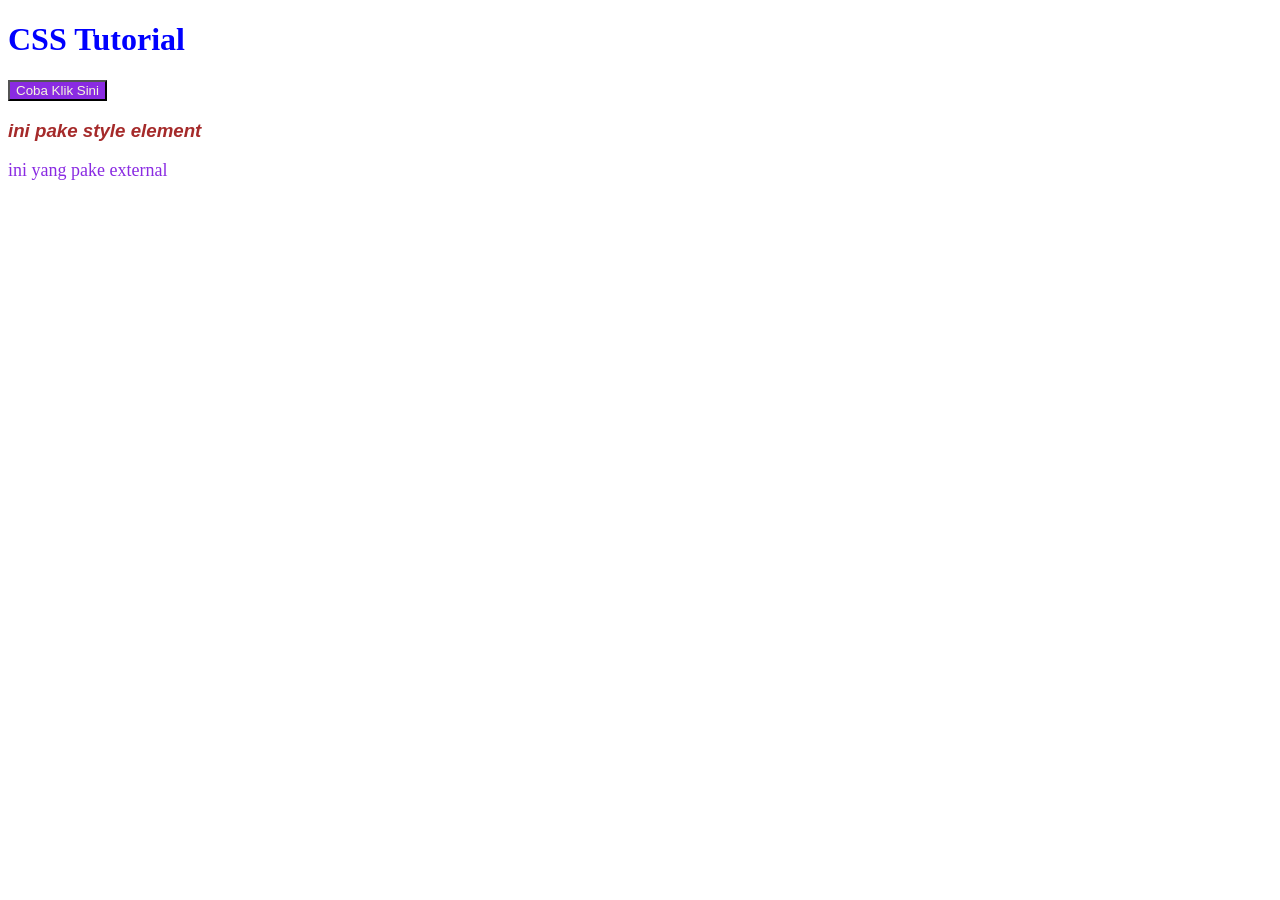
==== index.html @ 5834bfc3 "permulaan css" ====
<!DOCTYPE html>
<html lang="en">
<head>
    <meta charset="UTF-8">
    <meta name="viewport" content="width=device-width, initial-scale=1.0">
    <title>CSS Tutorial</title>
    <link rel="stylesheet" href="assets css/asset css/app.css">
</head>
<!--style element css-->
<style>
    h3{
        color: brown;
        font-style: italic;
        font-family: sans-serif;
    }
</style>
<body>
    <!--inline style-->
    <h1 style="color: blue">CSS Tutorial</h1>
    <button style="background-color: blueviolet; color: beige;">Coba Klik Sini</button>
    <h3>
        ini pake style element
    </h3>

    <a>ini yang pake external</a>

</body>
</html>
---- assets css/asset css/app.css ----
a {
    color: blueviolet;
    font-size: large;
}
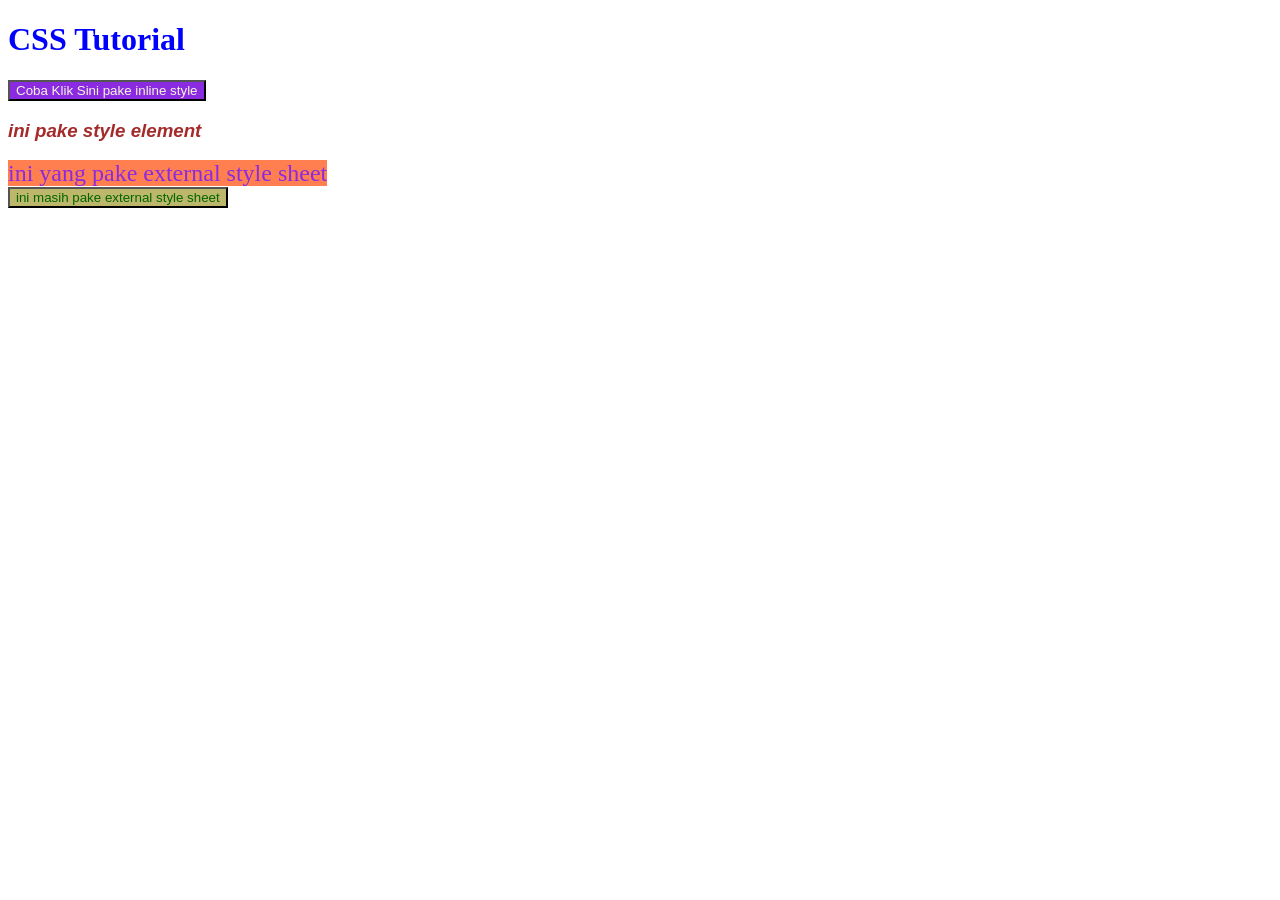
==== commit 06c05a25: "update css" ====
--- a/index.html
+++ b/index.html
@@ -17,12 +17,14 @@
 <body>
     <!--inline style-->
     <h1 style="color: blue">CSS Tutorial</h1>
-    <button style="background-color: blueviolet; color: beige;">Coba Klik Sini</button>
+    <button style="background-color: blueviolet; color: beige;">Coba Klik Sini pake inline style</button>
     <h3>
         ini pake style element
     </h3>
 
-    <a>ini yang pake external</a>
+    <a>ini yang pake external style sheet</a>
+    <br>
+    <button>ini masih pake external style sheet</button>
 
 </body>
 </html>
--- a/assets css/asset css/app.css
+++ b/assets css/asset css/app.css
@@ -1,4 +1,10 @@
 a {
     color: blueviolet;
-    font-size: large;
+    font-size: x-large;
+    background-color: coral;
+}
+
+button {
+    color: darkgreen;
+    background-color: darkkhaki;
 }
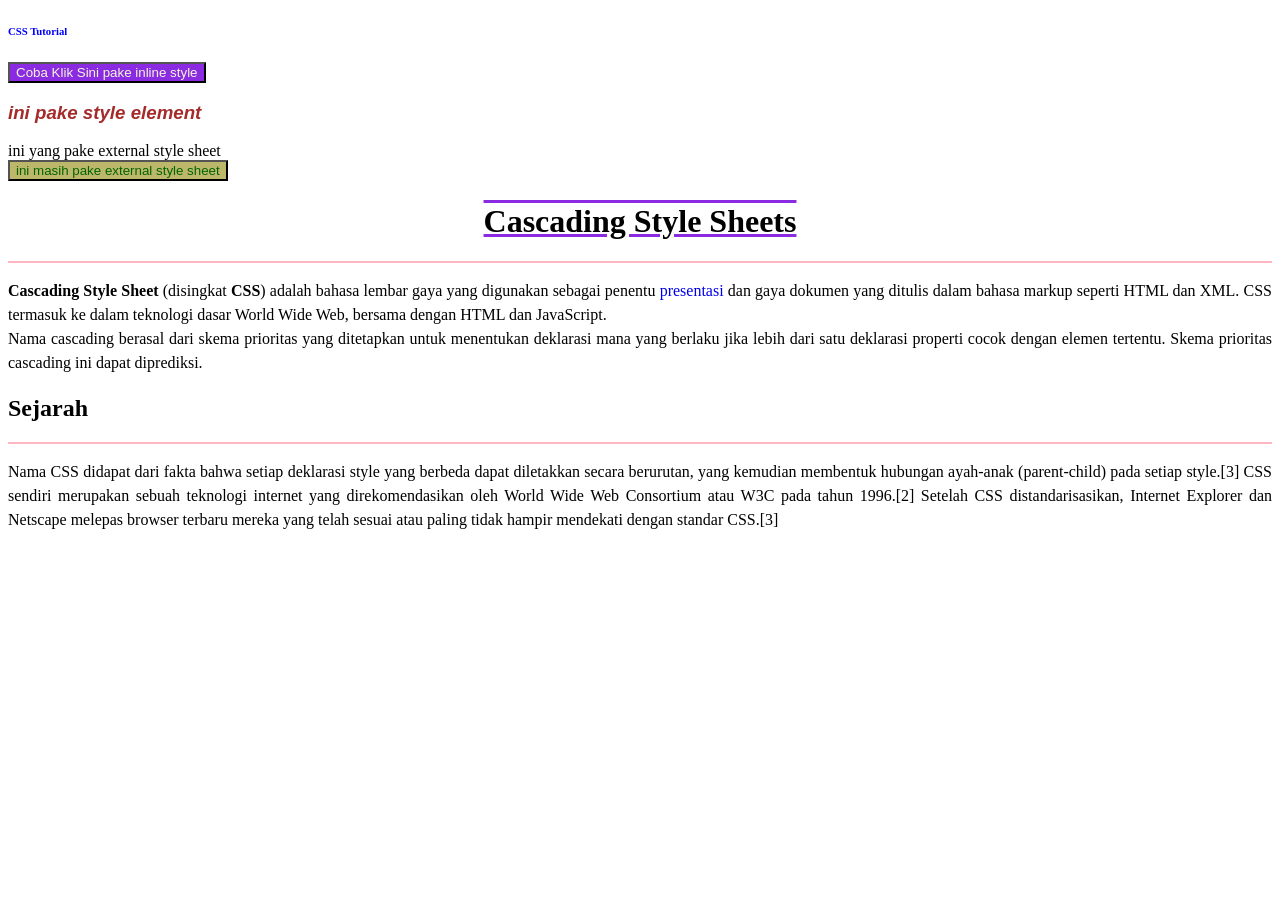
==== commit 2dd74bee: "mengenal properti text pada css" ====
--- a/index.html
+++ b/index.html
@@ -16,15 +16,32 @@
 </style>
 <body>
     <!--inline style-->
-    <h1 style="color: blue">CSS Tutorial</h1>
+    <h6 style="color: blue">CSS Tutorial</h6>
     <button style="background-color: blueviolet; color: beige;">Coba Klik Sini pake inline style</button>
     <h3>
         ini pake style element
     </h3>
 
-    <a>ini yang pake external style sheet</a>
+    <a.try>ini yang pake external style sheet</a.try>
     <br>
     <button>ini masih pake external style sheet</button>
 
+    <div>
+        <h1>Cascading Style Sheets</h1>
+        <hr>
+        <p>
+            <b>Cascading Style Sheet</b> (disingkat <b>CSS</b>) adalah bahasa lembar gaya yang digunakan sebagai penentu <a href="https://id.wikipedia.org/wiki/Presentasi">presentasi</a>  dan gaya dokumen yang ditulis dalam bahasa markup seperti HTML dan XML. CSS termasuk ke dalam teknologi dasar World Wide Web, bersama dengan HTML dan JavaScript.
+            <br>
+            Nama cascading berasal dari skema prioritas yang ditetapkan untuk menentukan deklarasi mana yang berlaku jika lebih dari satu deklarasi properti cocok dengan elemen tertentu. Skema prioritas cascading ini dapat diprediksi.
+        </p>
+        
+        <h2>
+            Sejarah
+        </h2>
+        <hr>
+        <p>
+            Nama CSS didapat dari fakta bahwa setiap deklarasi style yang berbeda dapat diletakkan secara berurutan, yang kemudian membentuk hubungan ayah-anak (parent-child) pada setiap style.[3] CSS sendiri merupakan sebuah teknologi internet yang direkomendasikan oleh World Wide Web Consortium atau W3C pada tahun 1996.[2] Setelah CSS distandarisasikan, Internet Explorer dan Netscape melepas browser terbaru mereka yang telah sesuai atau paling tidak hampir mendekati dengan standar CSS.[3]
+        </p>
+    </div>
 </body>
 </html>
--- a/assets css/asset css/app.css
+++ b/assets css/asset css/app.css
@@ -1,4 +1,4 @@
-a {
+a.try {
     color: blueviolet;
     font-size: x-large;
     background-color: coral;
@@ -7,4 +7,28 @@
 button {
     color: darkgreen;
     background-color: darkkhaki;
+}
+
+h1 {
+    text-align: center;
+    text-decoration: underline overline solid blueviolet;
+}
+
+hr {
+    background-color: lightpink;
+    height: 2px;
+    border: none;
+}
+
+p {
+    text-align: justify;
+    line-height: 1.5;
+}
+
+h2 {
+    text-align: start;
+}
+
+a {
+    text-decoration: none;
 }
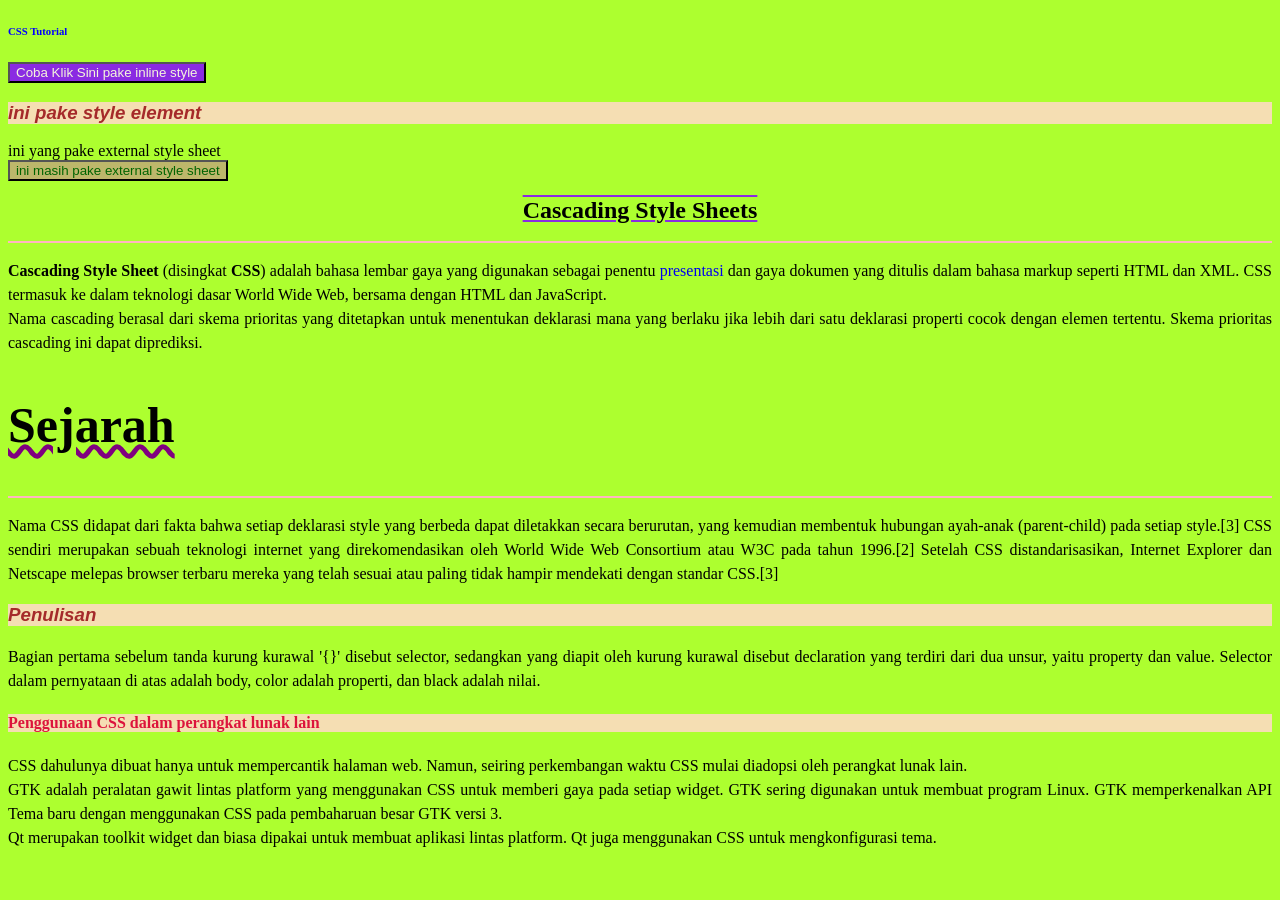
==== commit 114c5a95: "update text dengan wavy underline" ====
--- a/index.html
+++ b/index.html
@@ -42,6 +42,23 @@
         <p>
             Nama CSS didapat dari fakta bahwa setiap deklarasi style yang berbeda dapat diletakkan secara berurutan, yang kemudian membentuk hubungan ayah-anak (parent-child) pada setiap style.[3] CSS sendiri merupakan sebuah teknologi internet yang direkomendasikan oleh World Wide Web Consortium atau W3C pada tahun 1996.[2] Setelah CSS distandarisasikan, Internet Explorer dan Netscape melepas browser terbaru mereka yang telah sesuai atau paling tidak hampir mendekati dengan standar CSS.[3]
         </p>
+        
+        <h3>
+            Penulisan
+        </h3>
+        <p>
+           Bagian pertama sebelum tanda kurung kurawal '{}' disebut selector, sedangkan yang diapit oleh kurung kurawal disebut declaration yang terdiri dari dua unsur, yaitu property dan value. Selector dalam pernyataan di atas adalah body, color adalah properti, dan black adalah nilai. 
+        </p>
+        <h4>
+           Penggunaan CSS dalam perangkat lunak lain 
+        </h4>
+        <p>
+            CSS dahulunya dibuat hanya untuk mempercantik halaman web. Namun, seiring perkembangan waktu CSS mulai diadopsi oleh perangkat lunak lain.
+            <br>
+            GTK adalah peralatan gawit lintas platform yang menggunakan CSS untuk memberi gaya pada setiap widget. GTK sering digunakan untuk membuat program Linux. GTK memperkenalkan API Tema baru dengan menggunakan CSS pada pembaharuan besar GTK versi 3.
+            <br>
+            Qt merupakan toolkit widget dan biasa dipakai untuk membuat aplikasi lintas platform. Qt juga menggunakan CSS untuk mengkonfigurasi tema.
+        </p>
     </div>
 </body>
 </html>
--- a/assets css/asset css/app.css
+++ b/assets css/asset css/app.css
@@ -1,3 +1,8 @@
+/*universal selector dengan '*' */
+* {
+    background-color: greenyellow;
+}
+
 a.try {
     color: blueviolet;
     font-size: x-large;
@@ -12,6 +17,7 @@
 h1 {
     text-align: center;
     text-decoration: underline overline solid blueviolet;
+    font-size: 150%;
 }
 
 hr {
@@ -27,8 +33,16 @@
 
 h2 {
     text-align: start;
+    font-size: 50px;
+    text-decoration: wavy underline purple;
 }
 
 a {
     text-decoration: none;
+}
+
+h3,h4 {
+    text-align: start;
+   color: crimson ;
+   background-color: wheat;
 }
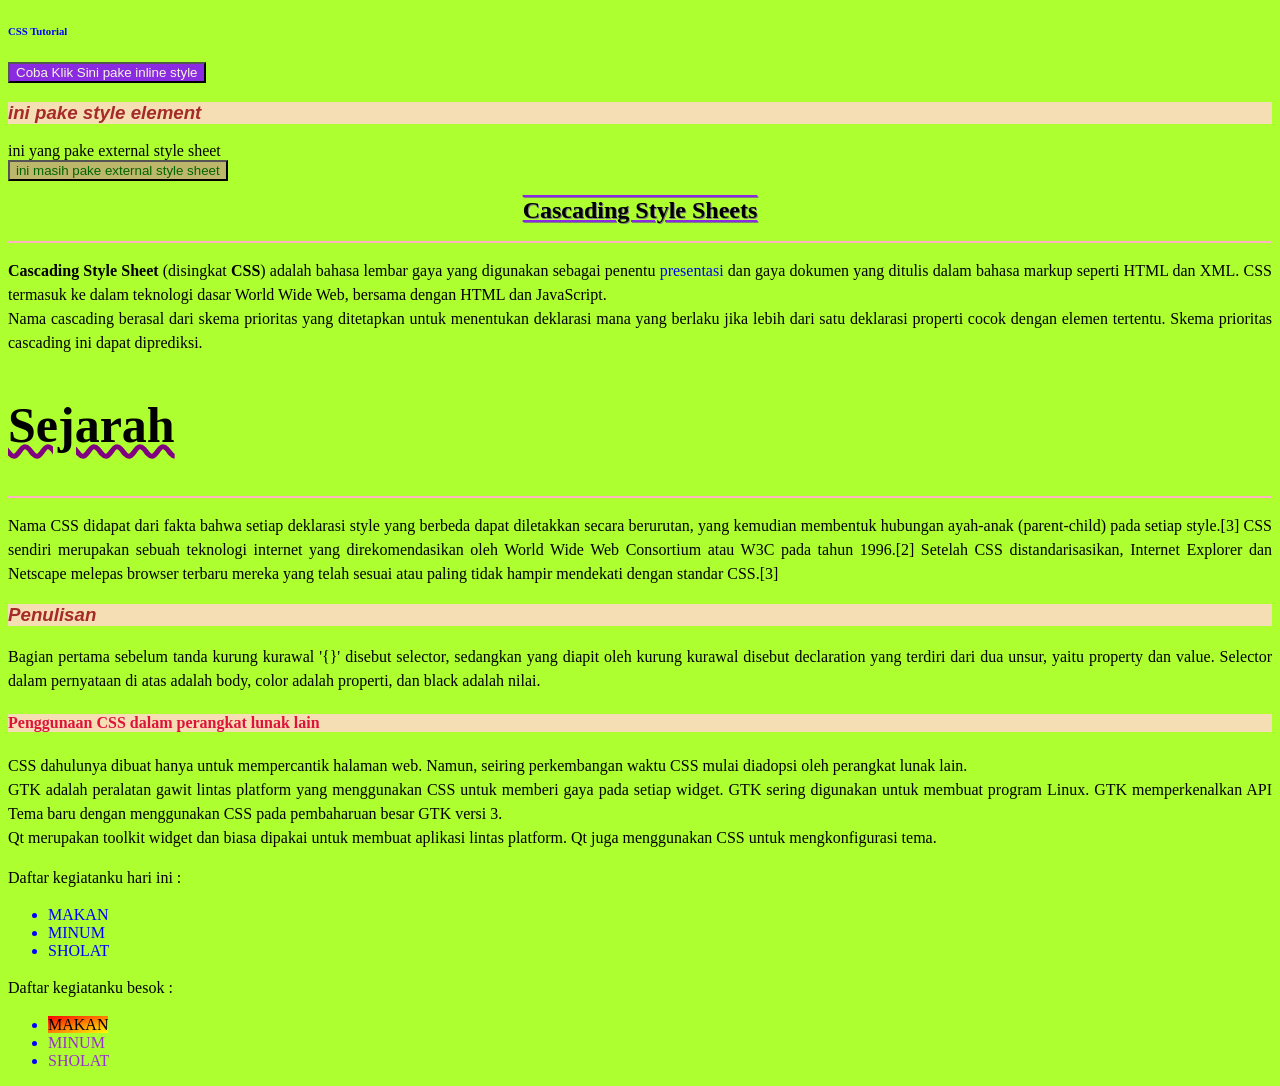
==== commit eacf74e8: "selector menggunakan ID" ====
--- a/index.html
+++ b/index.html
@@ -59,6 +59,23 @@
             <br>
             Qt merupakan toolkit widget dan biasa dipakai untuk membuat aplikasi lintas platform. Qt juga menggunakan CSS untuk mengkonfigurasi tema.
         </p>
+        <p>Daftar kegiatanku hari ini :
+        
+        <ul>
+            <li>Makan</li>
+            <li>Minum</li>
+            <li>Sholat</li>
+        </ul>
+        </p>
+        <p>Daftar kegiatanku besok :
+        
+        <!--menggunakan elemen id untuk penamaan-->
+        <ul>
+            <li><span id="list">Makan</span></li>
+            <li><span>Minum</span></li>
+            <li><span>Sholat</span></li>
+        </ul>
+        </p>
     </div>
 </body>
 </html>
--- a/assets css/asset css/app.css
+++ b/assets css/asset css/app.css
@@ -18,6 +18,7 @@
     text-align: center;
     text-decoration: underline overline solid blueviolet;
     font-size: 150%;
+    text-shadow: 1px 1px grey;
 }
 
 hr {
@@ -45,4 +46,21 @@
     text-align: start;
    color: crimson ;
    background-color: wheat;
+}
+
+li{
+    color: blue;
+    text-transform: uppercase;
+    
+    
+}
+
+span {
+    color: darkorchid;
+}
+
+/* menggunakan atribut id untuk  element selector*/
+#list {
+    color: black;
+    background-image: linear-gradient(to bottom right, red, yellow);
 }
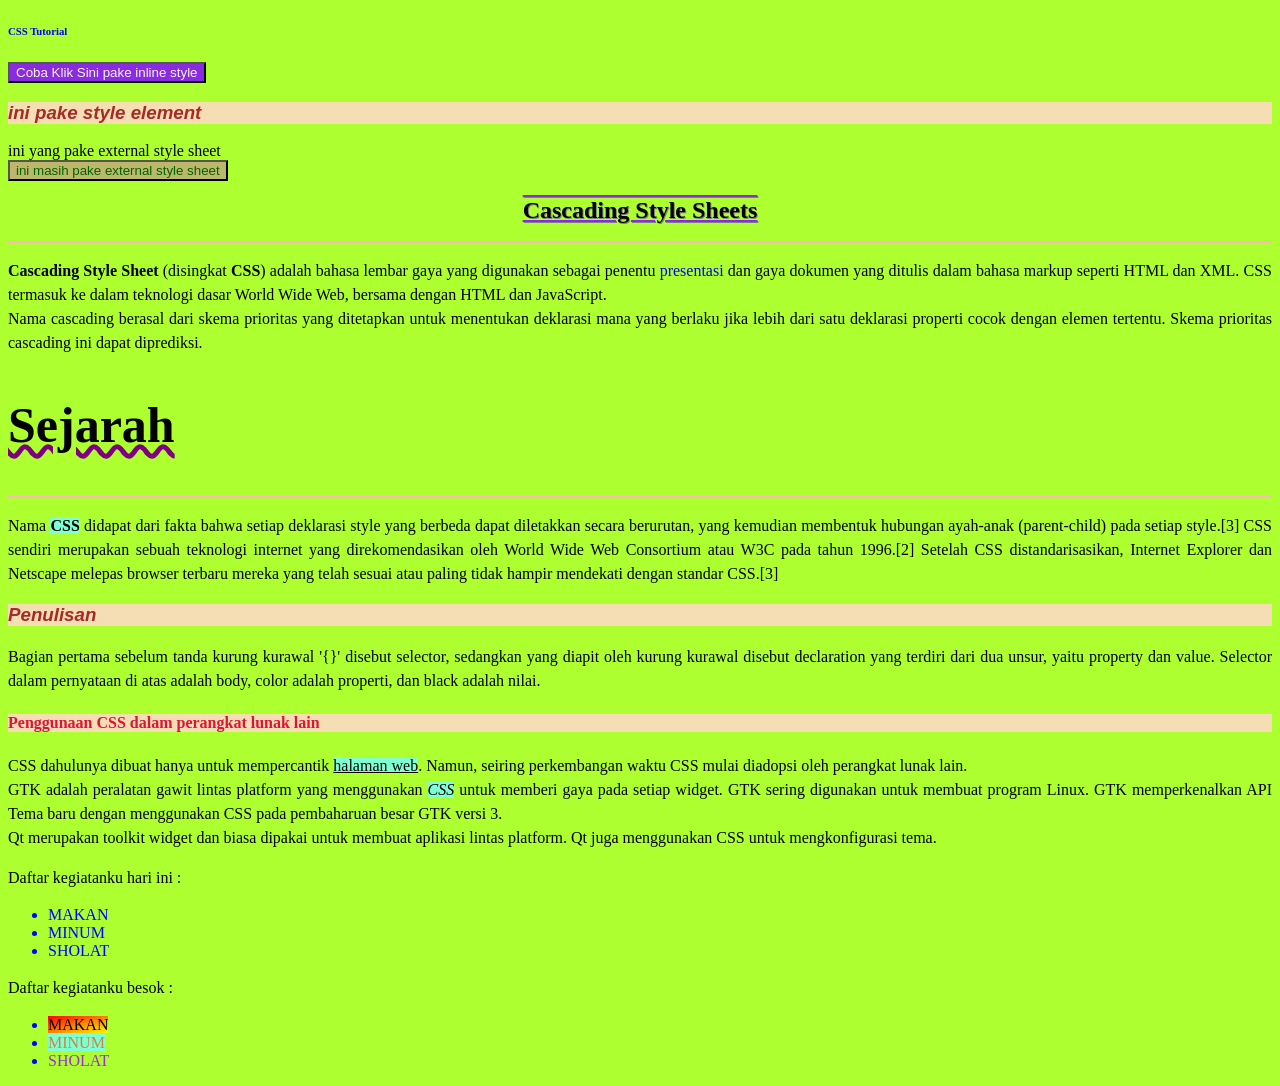
==== commit 6d01669f: "selector menggunakan atribut class" ====
--- a/index.html
+++ b/index.html
@@ -40,7 +40,7 @@
         </h2>
         <hr>
         <p>
-            Nama CSS didapat dari fakta bahwa setiap deklarasi style yang berbeda dapat diletakkan secara berurutan, yang kemudian membentuk hubungan ayah-anak (parent-child) pada setiap style.[3] CSS sendiri merupakan sebuah teknologi internet yang direkomendasikan oleh World Wide Web Consortium atau W3C pada tahun 1996.[2] Setelah CSS distandarisasikan, Internet Explorer dan Netscape melepas browser terbaru mereka yang telah sesuai atau paling tidak hampir mendekati dengan standar CSS.[3]
+            Nama <b class="mark">CSS</b> didapat dari fakta bahwa setiap deklarasi style yang berbeda dapat diletakkan secara berurutan, yang kemudian membentuk hubungan ayah-anak (parent-child) pada setiap style.[3] CSS sendiri merupakan sebuah teknologi internet yang direkomendasikan oleh World Wide Web Consortium atau W3C pada tahun 1996.[2] Setelah CSS distandarisasikan, Internet Explorer dan Netscape melepas browser terbaru mereka yang telah sesuai atau paling tidak hampir mendekati dengan standar CSS.[3]
         </p>
         
         <h3>
@@ -53,9 +53,9 @@
            Penggunaan CSS dalam perangkat lunak lain 
         </h4>
         <p>
-            CSS dahulunya dibuat hanya untuk mempercantik halaman web. Namun, seiring perkembangan waktu CSS mulai diadopsi oleh perangkat lunak lain.
+            CSS dahulunya dibuat hanya untuk mempercantik <u class="mark">halaman web</u>. Namun, seiring perkembangan waktu CSS mulai diadopsi oleh perangkat lunak lain.
             <br>
-            GTK adalah peralatan gawit lintas platform yang menggunakan CSS untuk memberi gaya pada setiap widget. GTK sering digunakan untuk membuat program Linux. GTK memperkenalkan API Tema baru dengan menggunakan CSS pada pembaharuan besar GTK versi 3.
+            GTK adalah peralatan gawit lintas platform yang menggunakan <i class="mark">CSS</i> untuk memberi gaya pada setiap widget. GTK sering digunakan untuk membuat program Linux. GTK memperkenalkan API Tema baru dengan menggunakan CSS pada pembaharuan besar GTK versi 3.
             <br>
             Qt merupakan toolkit widget dan biasa dipakai untuk membuat aplikasi lintas platform. Qt juga menggunakan CSS untuk mengkonfigurasi tema.
         </p>
@@ -72,7 +72,7 @@
         <!--menggunakan elemen id untuk penamaan-->
         <ul>
             <li><span id="list">Makan</span></li>
-            <li><span>Minum</span></li>
+            <li><span id="list2" class="mark">Minum</span></li>
             <li><span>Sholat</span></li>
         </ul>
         </p>
--- a/assets css/asset css/app.css
+++ b/assets css/asset css/app.css
@@ -59,8 +59,17 @@
     color: darkorchid;
 }
 
-/* menggunakan atribut id untuk  element selector*/
+/* menggunakan atribut id untuk  element selector harus menggunakan '#'*/
 #list {
     color: black;
     background-image: linear-gradient(to bottom right, red, yellow);
+}
+
+/* selector menggunakan atribut class */
+.mark {
+    background-color: aquamarine;
+}
+
+#list2 {
+    color: peru;
 }
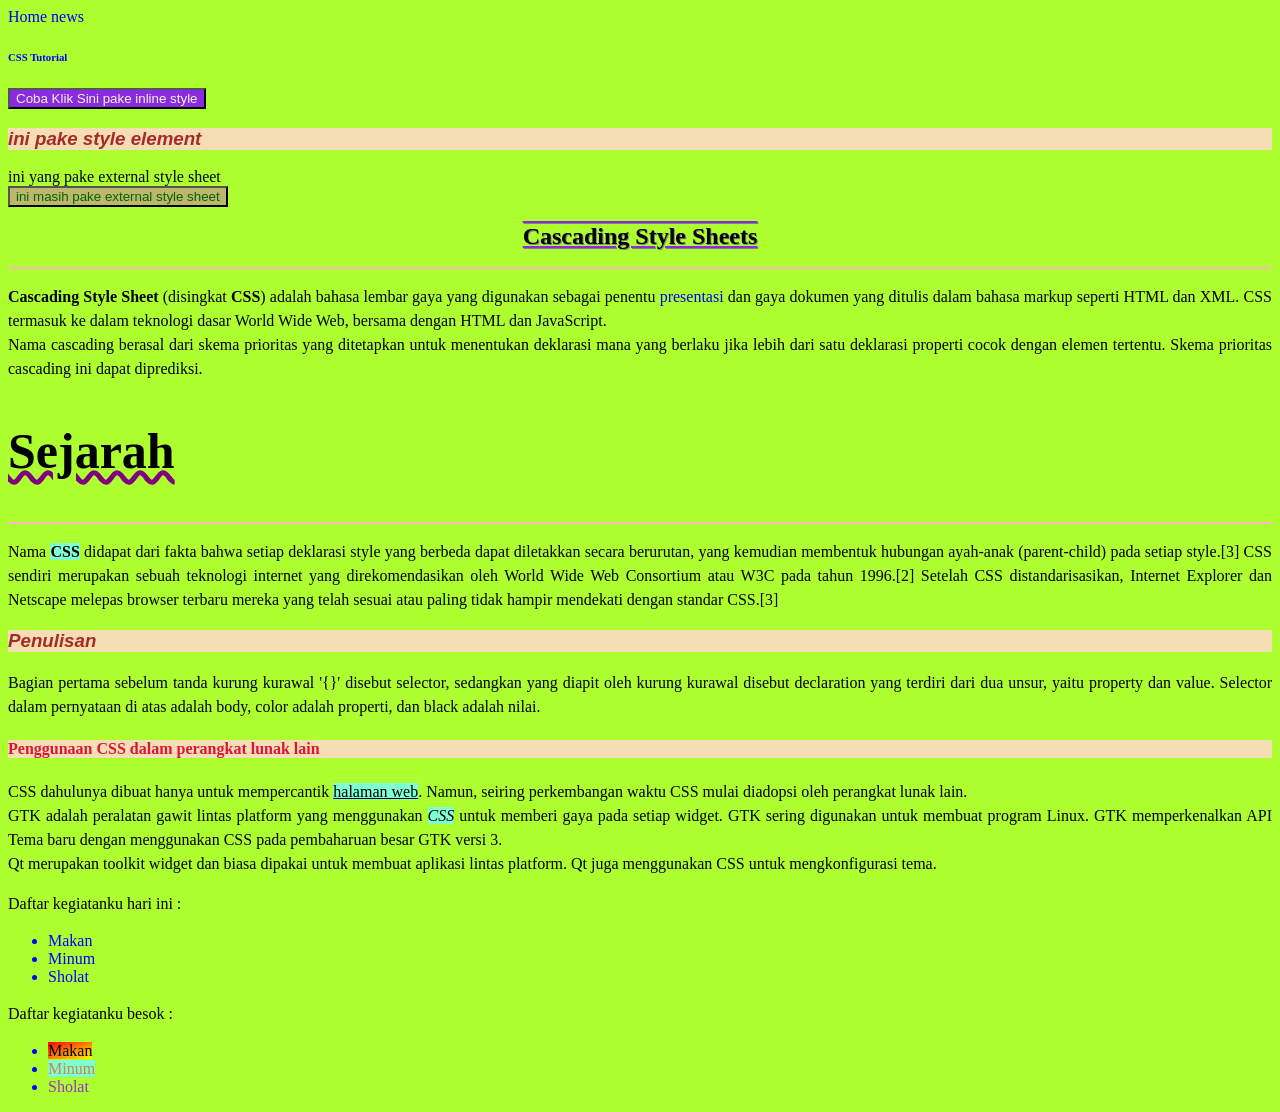
==== commit a4ba6959: "menambahkan menu news" ====
--- a/index.html
+++ b/index.html
@@ -15,6 +15,10 @@
     }
 </style>
 <body>
+    <nav>
+        <a href="index.html">Home</a>
+        <a href="news.html">news</a>
+    </nav>
     <!--inline style-->
     <h6 style="color: blue">CSS Tutorial</h6>
     <button style="background-color: blueviolet; color: beige;">Coba Klik Sini pake inline style</button>
--- a/assets css/asset css/app.css
+++ b/assets css/asset css/app.css
@@ -48,9 +48,9 @@
    background-color: wheat;
 }
 
-li{
+li {
     color: blue;
-    text-transform: uppercase;
+    text-transform: none;
     
     
 }
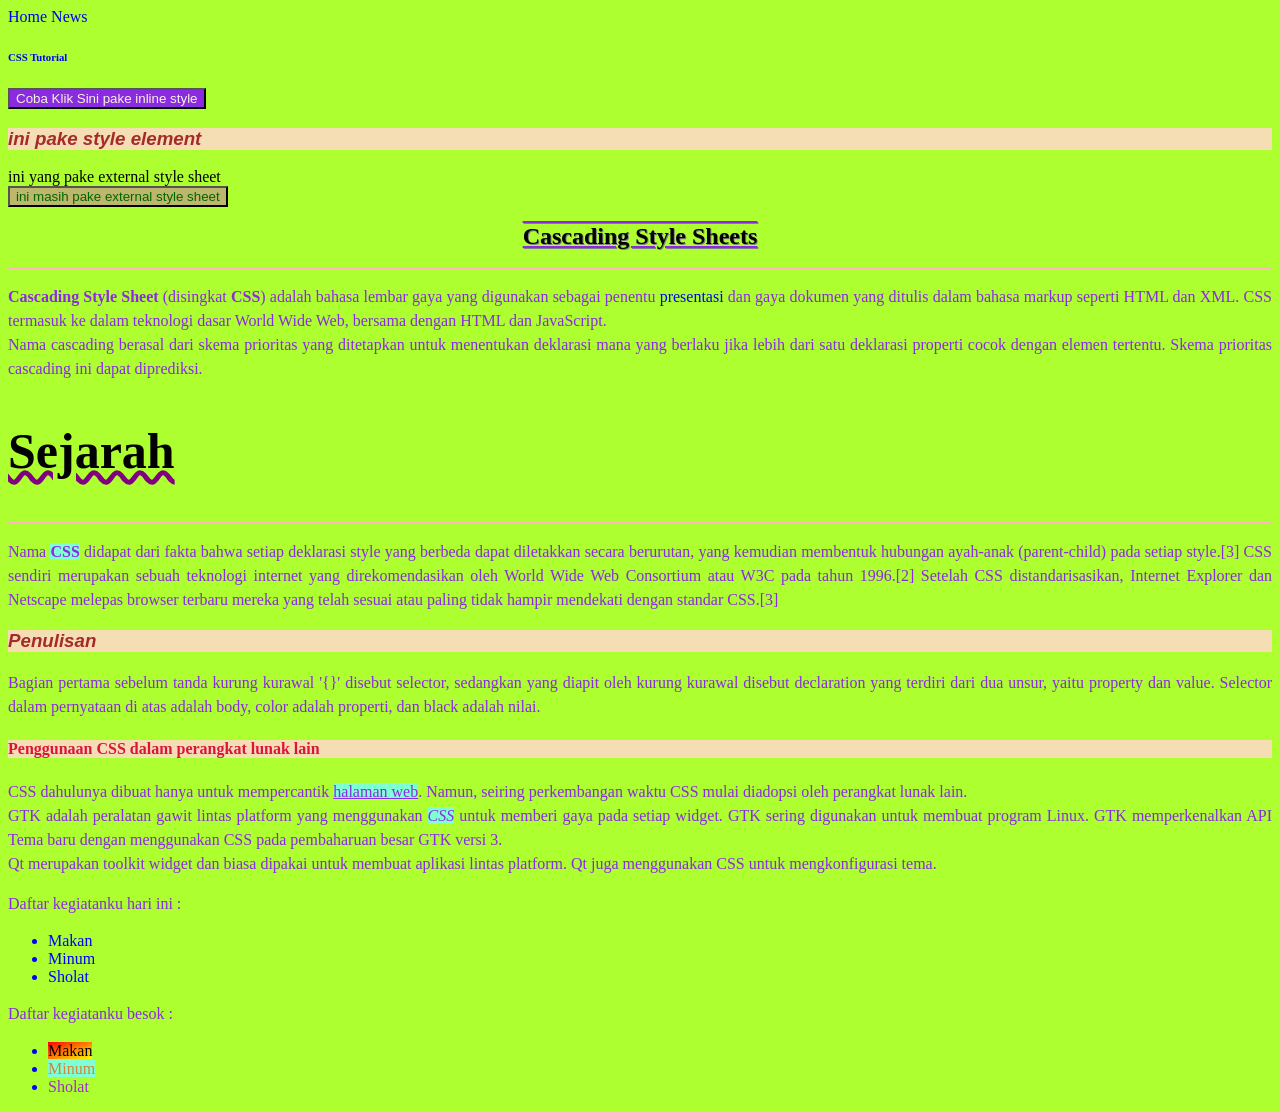
==== commit 7caa90c5: "direct descendant dan Ajdacent selector" ====
--- a/index.html
+++ b/index.html
@@ -16,8 +16,8 @@
 </style>
 <body>
     <nav>
-        <a href="index.html">Home</a>
-        <a href="news.html">news</a>
+        <a href="index.html">Home</a></li>
+        <a href="news.html">News</a></li>
     </nav>
     <!--inline style-->
     <h6 style="color: blue">CSS Tutorial</h6>
--- a/assets css/asset css/app.css
+++ b/assets css/asset css/app.css
@@ -27,9 +27,26 @@
     border: none;
 }
 
+/* descendant selector */
+section p {
+    text-align: justify;
+    line-height: 1.5;
+    color: chocolate;
+}
+/* descendant selector akan mengeksekusi pembungkus selection yang ada embungkus p nya */
+
 p {
     text-align: justify;
     line-height: 1.5;
+    color: blueviolet;
+}
+
+/*direct descendant*/
+
+.canda > p {
+    text-align: justify;
+    line-height: 1.5;
+    color: blueviolet;
 }
 
 h2 {
@@ -44,21 +61,20 @@
 
 h3,h4 {
     text-align: start;
-   color: crimson ;
-   background-color: wheat;
+    color: crimson ;
+    background-color: wheat;
 }
 
 li {
     color: blue;
-    text-transform: none;
-    
-    
+    text-transform: none;    
 }
 
 span {
     color: darkorchid;
 }
 
+ 
 /* menggunakan atribut id untuk  element selector harus menggunakan '#'*/
 #list {
     color: black;
